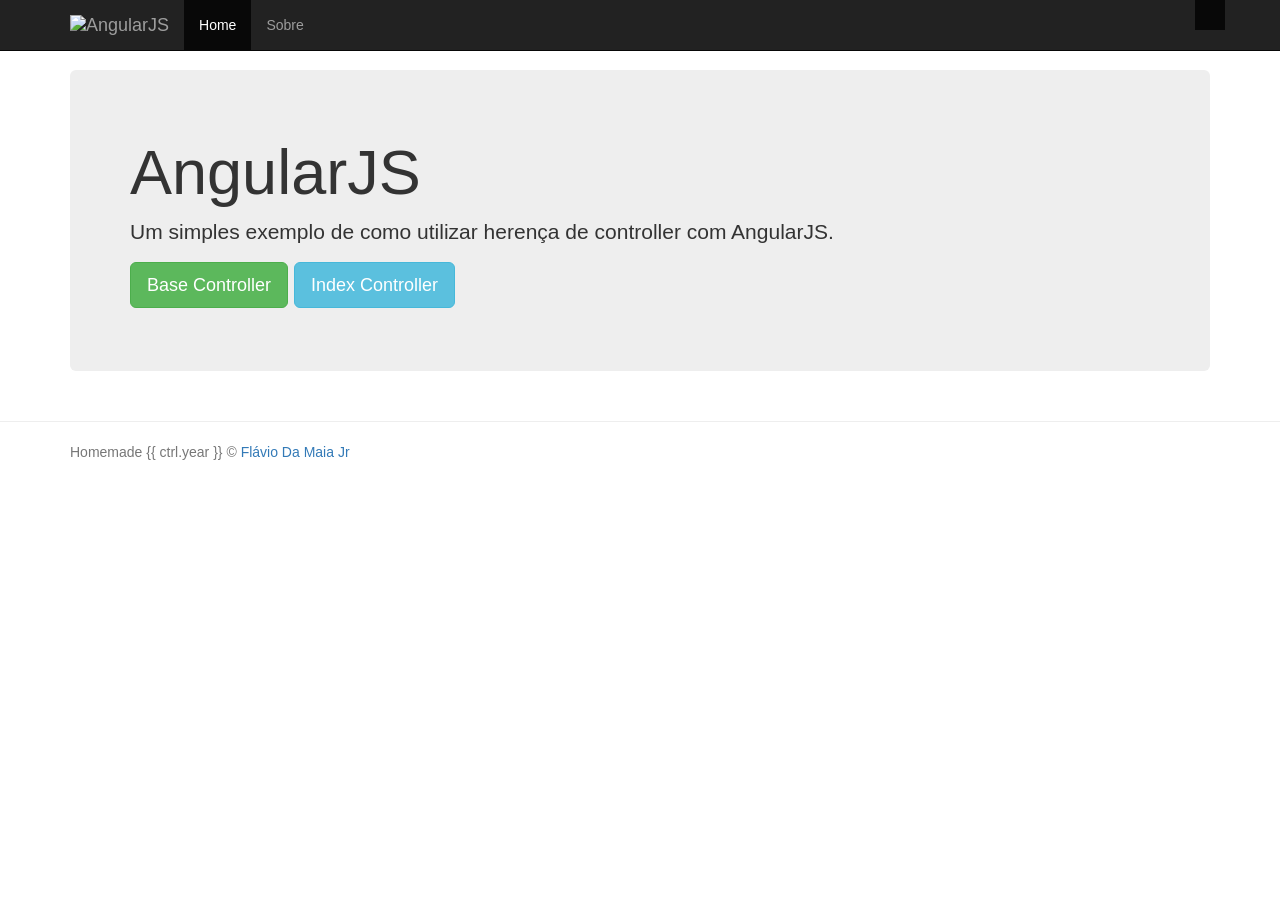
==== Views/index.html @ d7a9cc11 "Herança de controllers com AngularJS Primeiro commit do exemplo." ====
﻿<!DOCTYPE html>

<html lang="en" xmlns="http://www.w3.org/1999/xhtml">
<head>
    <meta charset="utf-8" />
    <title>AngularJS - Inheritance</title>
    <style type="text/css">
        [ng\:cloak], [ng-cloak], [data-ng-cloak], [x-ng-cloak], .ng-cloak, .x-ng-cloak {
          display: none !important;
      }
  </style>

  <!-- Latest compiled and minified CSS -->
  <link rel="stylesheet" href="https://maxcdn.bootstrapcdn.com/bootstrap/3.3.6/css/bootstrap.min.css" integrity="sha384-1q8mTJOASx8j1Au+a5WDVnPi2lkFfwwEAa8hDDdjZlpLegxhjVME1fgjWPGmkzs7" crossorigin="anonymous">
  <link rel="stylesheet" href="https://use.fontawesome.com/f1e6ce9dbb.css">
  <link rel="stylesheet" href="../Content/Css/style.css">
</head>
<body ng-app="app" ng-controller="IndexController as ctrl">
    <!-- Static navbar -->
    <nav class="navbar navbar-inverse navbar-static-top">
        <div class="container">
            <div class="navbar-header">
                <button type="button" class="navbar-toggle collapsed" data-toggle="collapse" data-target="#navbar" aria-expanded="false" aria-controls="navbar">
                    <span class="sr-only">Toggle navigation</span>
                    <span class="icon-bar"></span>
                    <span class="icon-bar"></span>
                    <span class="icon-bar"></span>
                </button>
                <a class="navbar-brand" href="http://angularjs.org" target="_blank">
                    <img src="https://angularjs.org/img/AngularJS-small.png" title="AngularJS" alt="AngularJS" />
                </a>
            </div>
            <div id="navbar" class="navbar-collapse collapse">
                <ul class="nav navbar-nav">
                    <li class="active"><a href="#">Home</a></li>
                    <li><a href="#about">Sobre</a></li>
                </ul>
                <ul class="nav navbar-nav navbar-right">
                    <li class="active" data-toggle="tooltip" data-placement="bottom" title="Fork me on GitHub"><a href="http://bit.ly/Inheritance-AngularJS"><i class="fa fa-github" aria-hidden="true"></i></a></li>
                </ul>
            </div><!--/.nav-collapse -->
        </div>
    </nav>


    <div class="container">

        <!-- Main component for a primary marketing message or call to action -->
        <div class="jumbotron">
            <h1>AngularJS</h1>
            <p>Um simples exemplo de como utilizar herença de controller com AngularJS.</p>
            <p>
                <button class="btn btn-lg btn-success" role="button" ng-click="ctrl.sayHello('base')">Base Controller</button>
                <button class="btn btn-lg btn-info" role="button" ng-click="ctrl.sayHello('index')">Index Controller</button>
            </p>
        </div>

    </div> <!-- /container -->
    <hr />
    <footer class="footer">
        <div class="container">
            <p class="text-muted">Homemade {{ ctrl.year }} © <a href="http://bit.ly/flaviodamaiajr" data-toggle="tooltip" data-placement="bottom" title="My Linkedin"> Flávio Da Maia Jr </a></p>
        </div>
    </footer>

    <a href="http://bit.ly/Inheritance-AngularJS" class="banner"><img style="position: absolute; top: 0; right: 0; border: 0; margin-top: 50px;" src="https://camo.githubusercontent.com/38ef81f8aca64bb9a64448d0d70f1308ef5341ab/68747470733a2f2f73332e616d617a6f6e6177732e636f6d2f6769746875622f726962626f6e732f666f726b6d655f72696768745f6461726b626c75655f3132313632312e706e67" alt="Fork me on GitHub" data-canonical-src="https://s3.amazonaws.com/github/ribbons/forkme_right_darkblue_121621.png"></a>

    <script src="https://ajax.googleapis.com/ajax/libs/jquery/2.2.2/jquery.min.js"></script>
    <script type="text/javascript" src="https://ajax.googleapis.com/ajax/libs/angularjs/1.5.5/angular.min.js"></script>
    <script type="text/javascript" src="../Controllers/app.js"></script>
    <script type="text/javascript" src="../Controllers/base-controller.js"></script>
    <script type="text/javascript" src="../Controllers/index-controller.js"></script>

    <script src="https://maxcdn.bootstrapcdn.com/bootstrap/3.3.6/js/bootstrap.min.js" integrity="sha384-0mSbJDEHialfmuBBQP6A4Qrprq5OVfW37PRR3j5ELqxss1yVqOtnepnHVP9aJ7xS" crossorigin="anonymous"></script>

    <script type="text/javascript" src="../Scripts/bootbox.js"></script>

    <script type="text/javascript">
        $(function () {
            $('[data-toggle="tooltip"]').tooltip();
        });
    </script>
</body>
</html>
---- Content/Css/style.css ----
﻿body {
	position: relative;
	min-height: 100%;
}

.navbar-static-top {
	margin-bottom: 19px;
}	

@media (min-width: 767px) {
	.banner{
		display: none;
	}
}
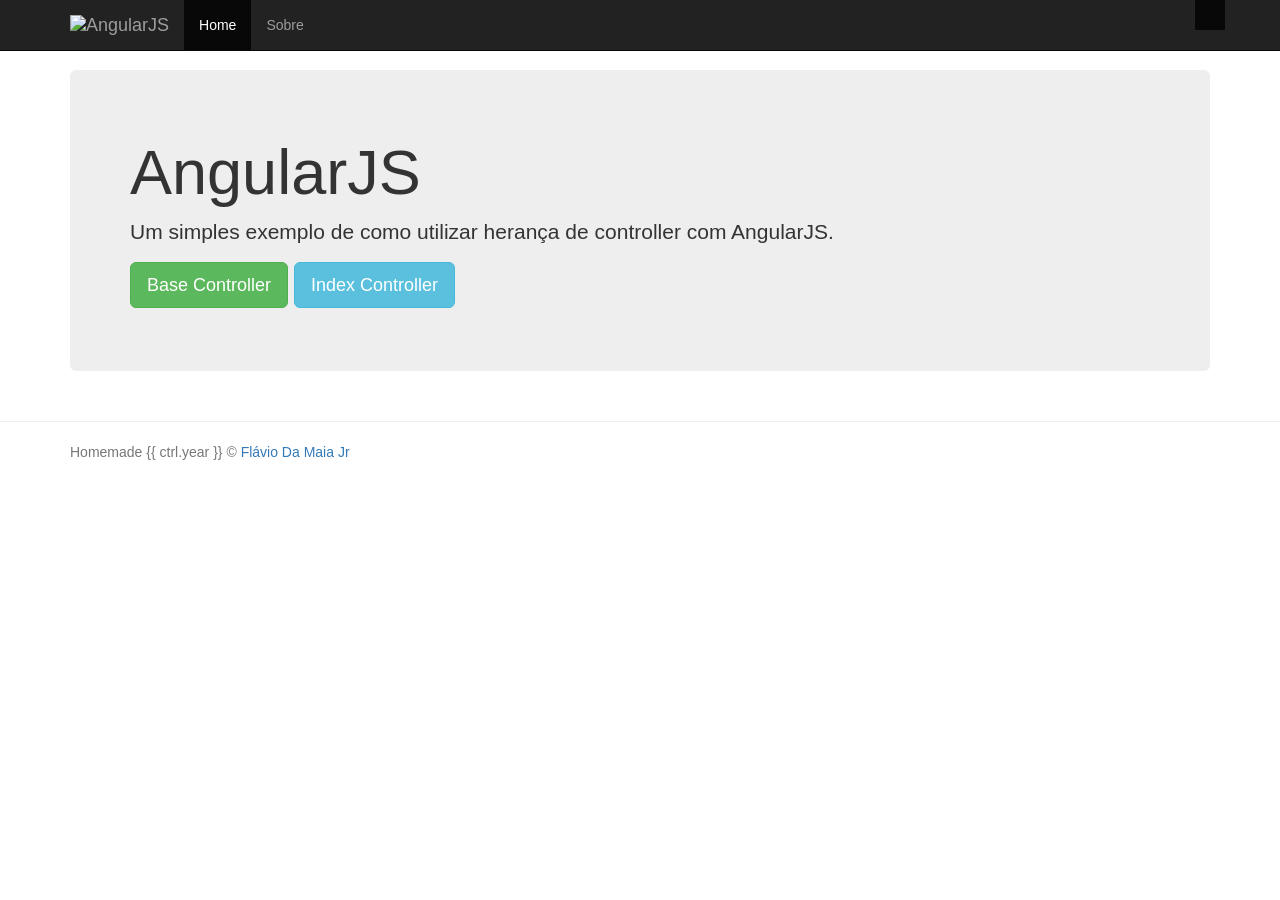
==== commit 73d401d8: "Angular JS Correção da descrição." ====
--- a/Views/index.html
+++ b/Views/index.html
@@ -48,7 +48,7 @@
         <!-- Main component for a primary marketing message or call to action -->
         <div class="jumbotron">
             <h1>AngularJS</h1>
-            <p>Um simples exemplo de como utilizar herença de controller com AngularJS.</p>
+            <p>Um simples exemplo de como utilizar herança de controller com AngularJS.</p>
             <p>
                 <button class="btn btn-lg btn-success" role="button" ng-click="ctrl.sayHello('base')">Base Controller</button>
                 <button class="btn btn-lg btn-info" role="button" ng-click="ctrl.sayHello('index')">Index Controller</button>
